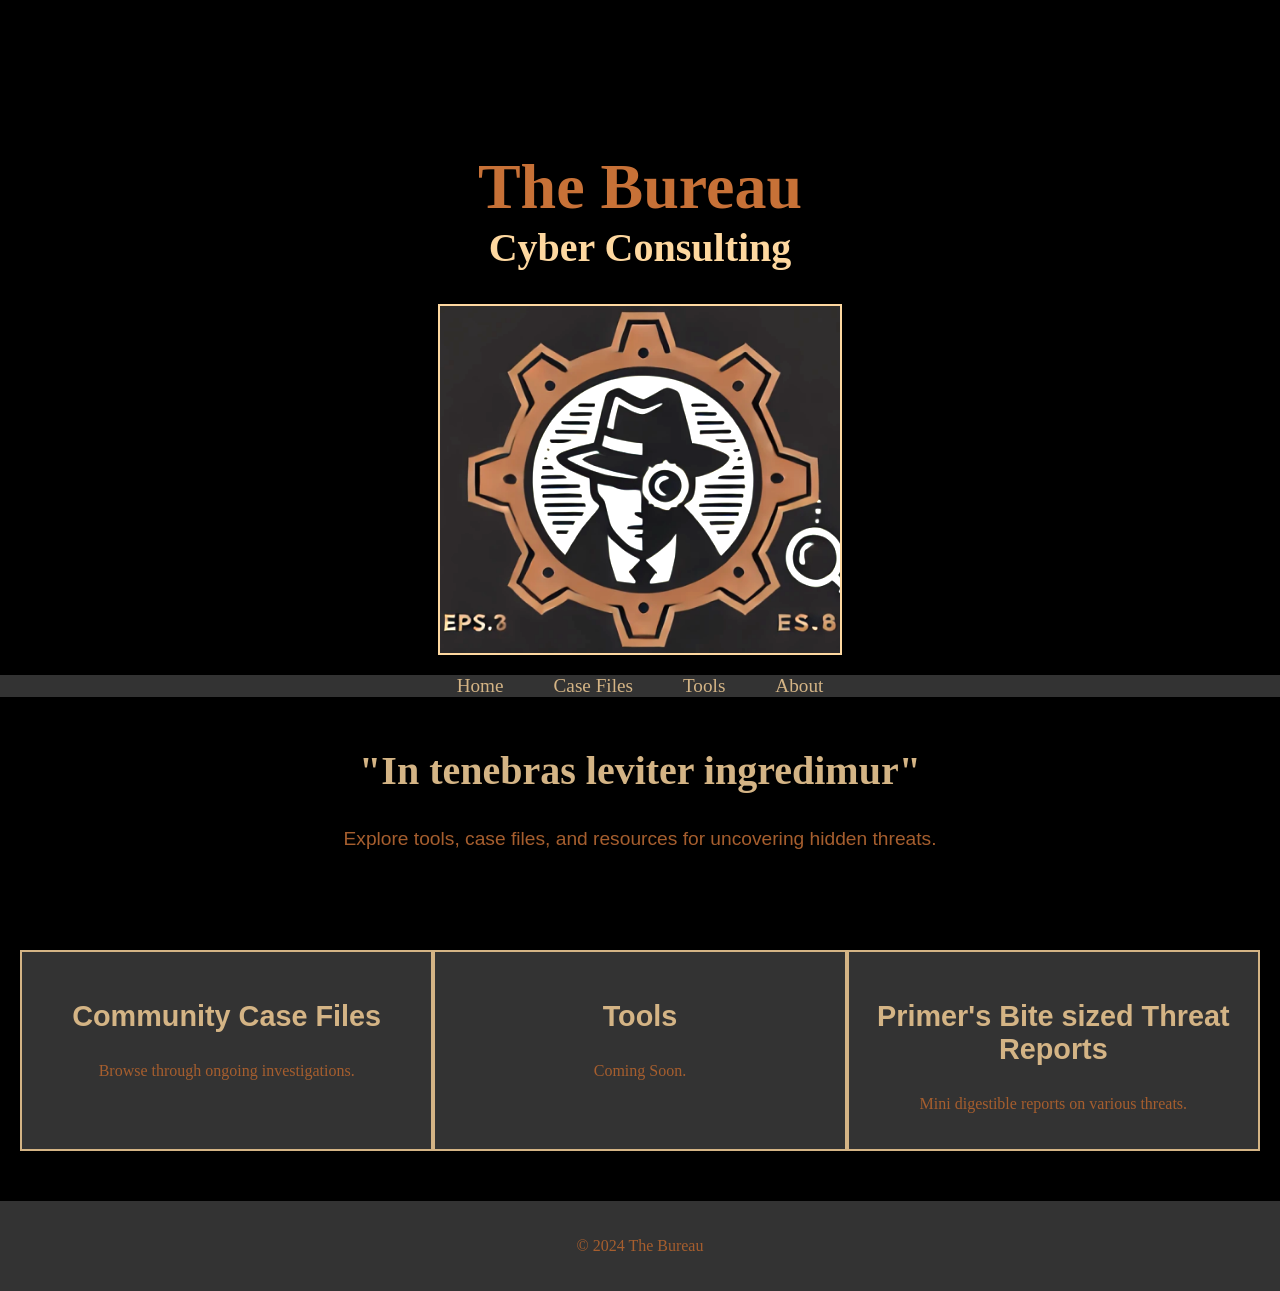
==== index.html @ 6fc3413a "Update index.html" ====
<!DOCTYPE html>
<html lang="en">
<head>
    <meta charset="UTF-8">
    <meta name="viewport" content="width=device-width, initial-scale=1.0">
    <title>The Bureau Cyber Consulting</title> <!-- Title updated -->
    <link rel="stylesheet" href="styles.css">
</head>
<body>
    <header>
        <div class="overlay"></div>
        <h1>The Bureau</h1>
        <h2>Cyber Consulting</h2>

        
        <img src="images/underworld-image.jpg" alt="Cyber Investigation Image" class="header-image">
    </header>

    <nav>
        <ul>
            <li><a href="index.html">Home</a></li> <!-- Link back to home page -->
            <li><a href="#">Case Files</a></li>
            <li><a href="#">Tools</a></li>
            <li><a href="about.html">About</a></li> <!-- Ensure "about.html" exists and is linked -->
        </ul>
    </nav>

    <main>
        <section class="intro">
            <h2>"In tenebras leviter ingredimur"</h2>
            <p>Explore tools, case files, and resources for uncovering hidden threats.</p>
        </section>

        <section class="cards">
            <div class="card">
                <h3>Community Case Files</h3>
                <p>Browse through ongoing investigations.</p>
            </div>
            <div class="card">
                <h3>Tools</h3>
                <p>Coming Soon.</p>
            </div>
   <div class="card">
        <h3><a href="threat-reports.html">Primer's Bite sized Threat Reports</a></h3>
    <p>Mini digestible reports on various threats.</p>
</div>

        </section>
    </main>

    <footer>
        <p>&copy; 2024 The Bureau</p>
    </footer>
</body>
</html>
---- styles.css ----
/* Base Styles */
body {
    margin: 0;
    font-family: 'Cormorant Garamond', serif; /* Elegant noir serif for body text */
    background-color: #000000; /* Pure black background */
    color: #FF8C00; /* White/Cream text */
}




/* Report section link styling */
.report-list a {
    color: #d4b485; /* Dark Oak color */
}

.report-list a:hover {
    color: #ffffff; /* White on hover */
}

.report-list a:visited {
    color: #d4b485; /* Ensure visited links stay the same color */
}

/* Link styling for the cards */
.card a {
    color: #d4b485;  /* Dark Oak color */
    text-decoration: none; /* No underline */
    transition: color 0.3s ease;
}

.card a:hover {
    color: #ffffff;  /* White on hover */
}

.card a:visited {
    color: #d4b485;  /* Keep visited links Dark Oak */
}

.card a:active {
    color: #d4b485;  /* Active link stays Dark Oak */
}


/* Header Styles */
header {
    position: relative;
    background-color: #000000; /* Black background for header */
    color: #ffffff; /* White text for header */
}

header .overlay {
    position: absolute;
    top: 0;
    left: 0;
    width: 100%;
    height: 100%;
    background-color: rgba(0, 0, 0, 0.6); /* Black overlay for darkening */
}

/* Styling for "The Bureau" */
header h1 {
    text-align: center;
    font-family: 'Cinzel', serif;
    font-size: 4rem;
    margin-top: 150px;
    margin-bottom: 0;  /* Remove bottom margin */
    z-index: 1;
    color: #A65E2E; /* Dark Oak for main title */
    filter: brightness(1.2);
    position: relative;
}

/* Styling for "Cyber Consulting" */
header h2 {
    text-align: center;
    font-family: 'Cormorant Garamond', serif;
    font-size: 2.5rem;
    margin-top: 0;  /* Remove top margin */
    color: #d4b485; /* Lighten the color for subtitle */
    filter: brightness(1.2);
    position: relative;
}


/* Brighten Image */
.header-image {
    display: block;
    margin: 20px auto;
    width: 50%;  /* Adjust the width as needed */
    max-width: 400px;  /* Ensures it doesn't stretch too wide */
    border: 2px solid #d4b485;  /* Dark Oak border */
    box-shadow: 0 4px 10px rgba(0, 0, 0, 0.5); /* Add some shadow for depth */
    filter: brightness(1.2); /* Brighten the image slightly */
}


/* Navigation Styles */
nav ul {
    list-style: none;
    padding: 0;
    display: flex;
    justify-content: center;
    background-color: #333333; /* Dark Brown for navigation bar */
}

nav ul li {
    margin: 0 15px;
}

nav ul li a {
    text-decoration: none;
    color: #d4b485; /* White/Cream text for navigation links */
    font-size: 1.2rem;
    padding: 10px;
    transition: color 0.3s ease;
}

nav ul li a:hover {
    color: ##e0e0e0; /* Dark Oak on hover */
}

/* Main Content Styles */
.intro {
    text-align: center;
    margin: 50px auto;
    padding: 0 20px;
    color: #d4b485; /* Dark Oak for intro text */
}

.intro h2 {
   font-family: 'Special Elite', cursive; /* Typewriter effect for noir vibe */
    font-size: 2.5rem;
    color: ##e0e0e0; /* White/Cream for intro headings */
}

.intro p {
    font-family: 'League Spartan', sans-serif; /* Bold for intro headings */
    font-size: 1.2rem;
    color: #A65E2E; /* Dark Oak for intro paragraph */
}

/* Card Section */
.cards {
    display: flex;
    justify-content: space-around;
    padding: 50px 20px;
}

.card {
    background-color: #333333; /* Very dark grey for card background */
    border: 2px solid #d4b485; /* Dark Oak border for cards */
    padding: 20px;
    width: 30%;
    text-align: center;
    transition: transform 0.3s ease, box-shadow 0.3s ease;
}

.card h3 {
     font-family: 'League Spartan', sans-serif; /* Bold headings for cards */
    font-size: 1.8rem;
    color: #d4b485; /* White/Cream for card titles */
}

.card p {
    color: #A65E2E; /* Dark Oak for card text */
    font-family: 'Cormorant Garamond', serif; /* Elegant serif for card content */
}

.card:hover {
    transform: translateY(-10px);
    box-shadow: 0 10px 20px rgba(0, 0, 0, 0.5); /* Dark shadow for hover effect */
}




/* Footer Styles */
footer {
    background-color: #333333; /* Dark Brown background for footer */
    text-align: center;
    padding: 20px;
    font-family: 'Special Elite', cursive; /* Typewriter style for footer */
    color: #A65E2E; /* White/Cream for footer text */
}

/* Styles for the image under the text */
.header-image {
    display: block;
    margin: 20px auto;
    width: 50%;  /* Adjust the width as needed */
    max-width: 400px;  /* Ensures it doesn't stretch too wide */
    border: 2px solid #d4b485;  /* Dark Oak border */
    box-shadow: 0 4px 10px rgba(0, 0, 0, 0.5); /* Add some shadow for depth */
}
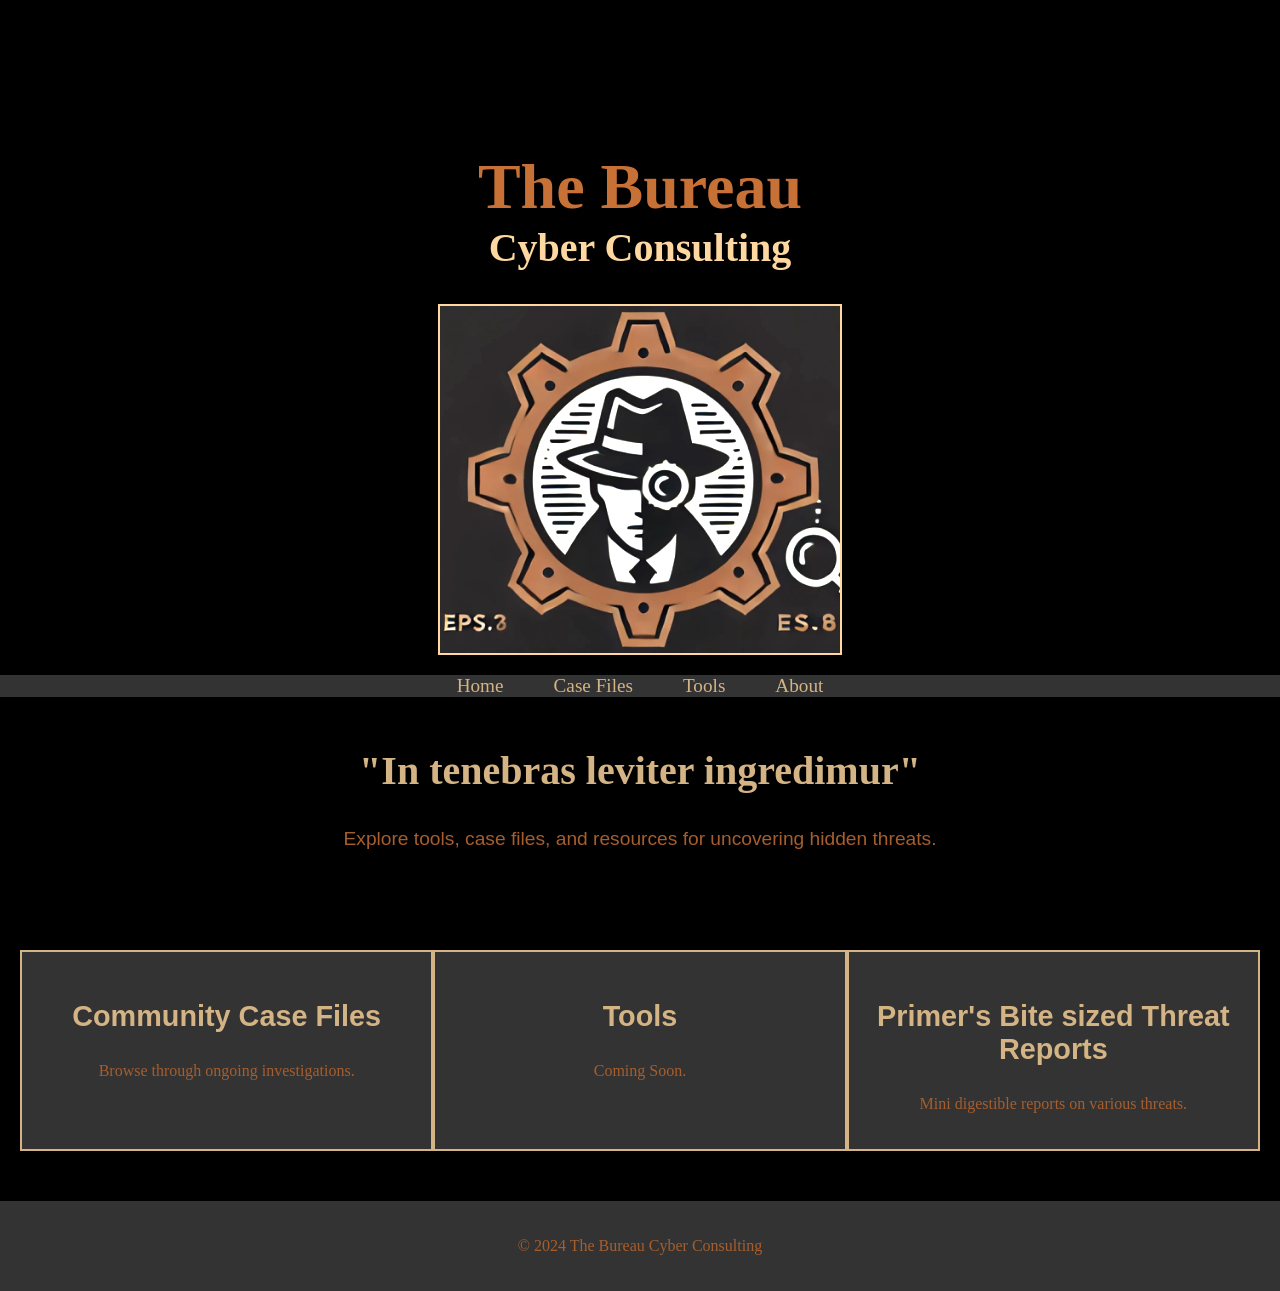
==== commit 0fc8af56: "Update index.html" ====
--- a/index.html
+++ b/index.html
@@ -49,7 +49,7 @@
     </main>
 
     <footer>
-        <p>&copy; 2024 The Bureau</p>
+        <p>&copy; 2024 The Bureau Cyber Consulting</p>
     </footer>
 </body>
 </html>
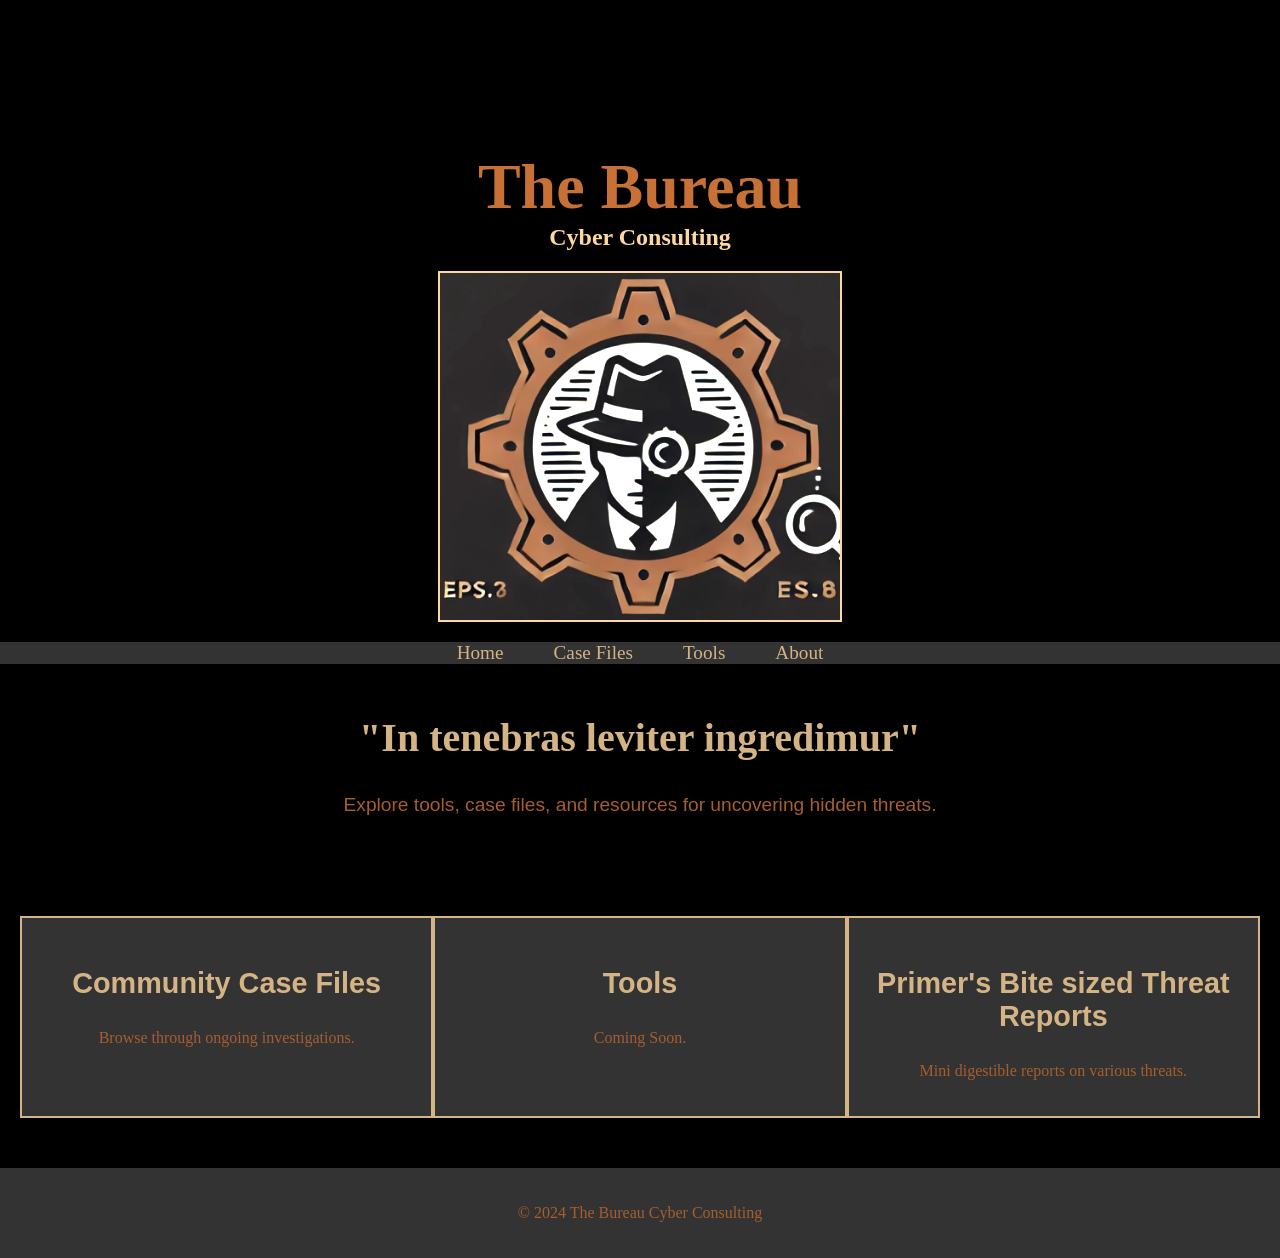
==== commit afa7351a: "Update index.html" ====
--- a/index.html
+++ b/index.html
@@ -19,7 +19,7 @@
     <nav>
         <ul>
             <li><a href="index.html">Home</a></li> <!-- Link back to home page -->
-            <li><a href="#">Case Files</a></li>
+            <li><a href="Case.html">Case Files</a></li>
             <li><a href="#">Tools</a></li>
             <li><a href="about.html">About</a></li> <!-- Ensure "about.html" exists and is linked -->
         </ul>
--- a/styles.css
+++ b/styles.css
@@ -75,7 +75,7 @@
 header h2 {
     text-align: center;
     font-family: 'Cormorant Garamond', serif;
-    font-size: 2.5rem;
+    font-size: 1.5rem;
     margin-top: 0;  /* Remove top margin */
     color: #d4b485; /* Lighten the color for subtitle */
     filter: brightness(1.2);
